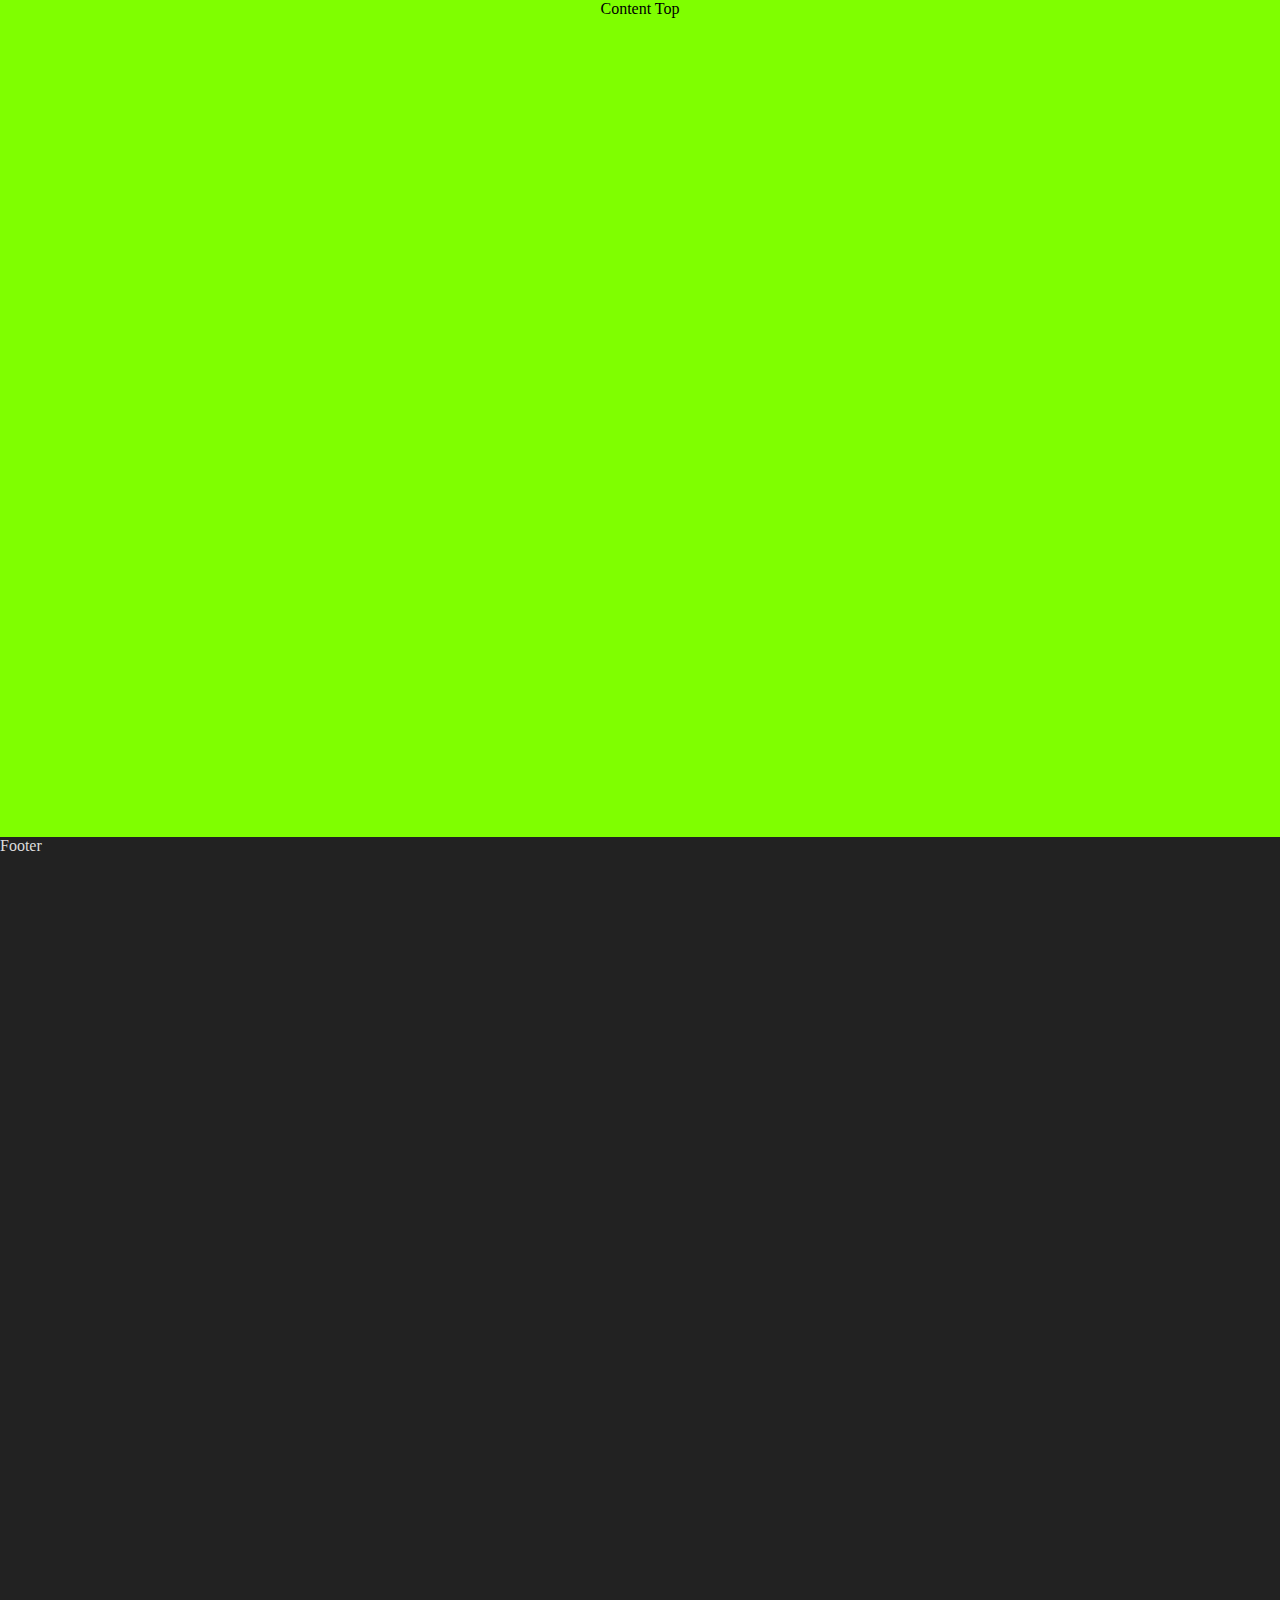
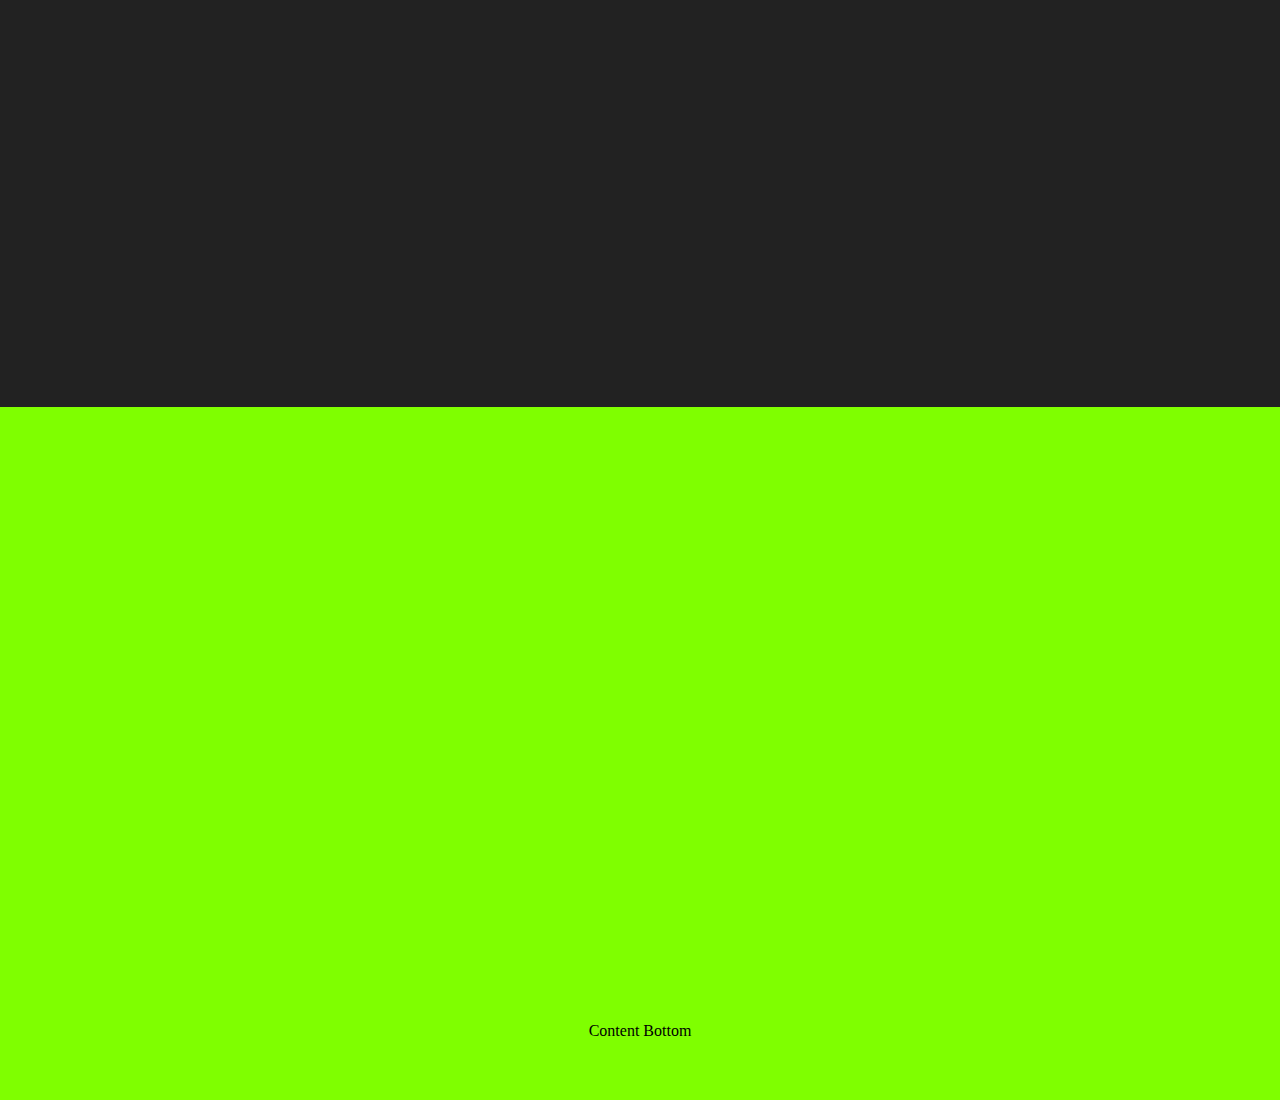
==== pages/botnav.html @ 0f482cdc "Added Chrome Bottom Test" ====
<!DOCTYPE html>
<html lang="en">
<head>
    <meta charset="UTF-8">
    <meta name="viewport" content="width=device-width, initial-scale=1.0">
    <meta http-equiv="X-UA-Compatible" content="ie=edge">
    <title>BotNav</title>

    <style>
        *{box-sizing: border-box;}
        html,body{margin: 0; padding:0}
        #content{
            background:chartreuse; color:black;
            display: flex;
            flex-direction: column;
            align-items: center;
            justify-content: space-between;
            height: 300vh; width: 100%;
            padding-bottom: 60px;
        }
        #footer{
            background: #222;color: #ddd;
            height: 130vh;
            display: flex; width: 100%;
            position: fixed;
            left: 0;
            bottom: calc(-130vh + 7vh);

        }
    </style>

</head>
<body>
    <footer id="footer">
        Footer
    </footer>
    <div id="content">
        <div>Content Top</div>
        <div>Content Bottom</div>
    </div>
</body>
</html>
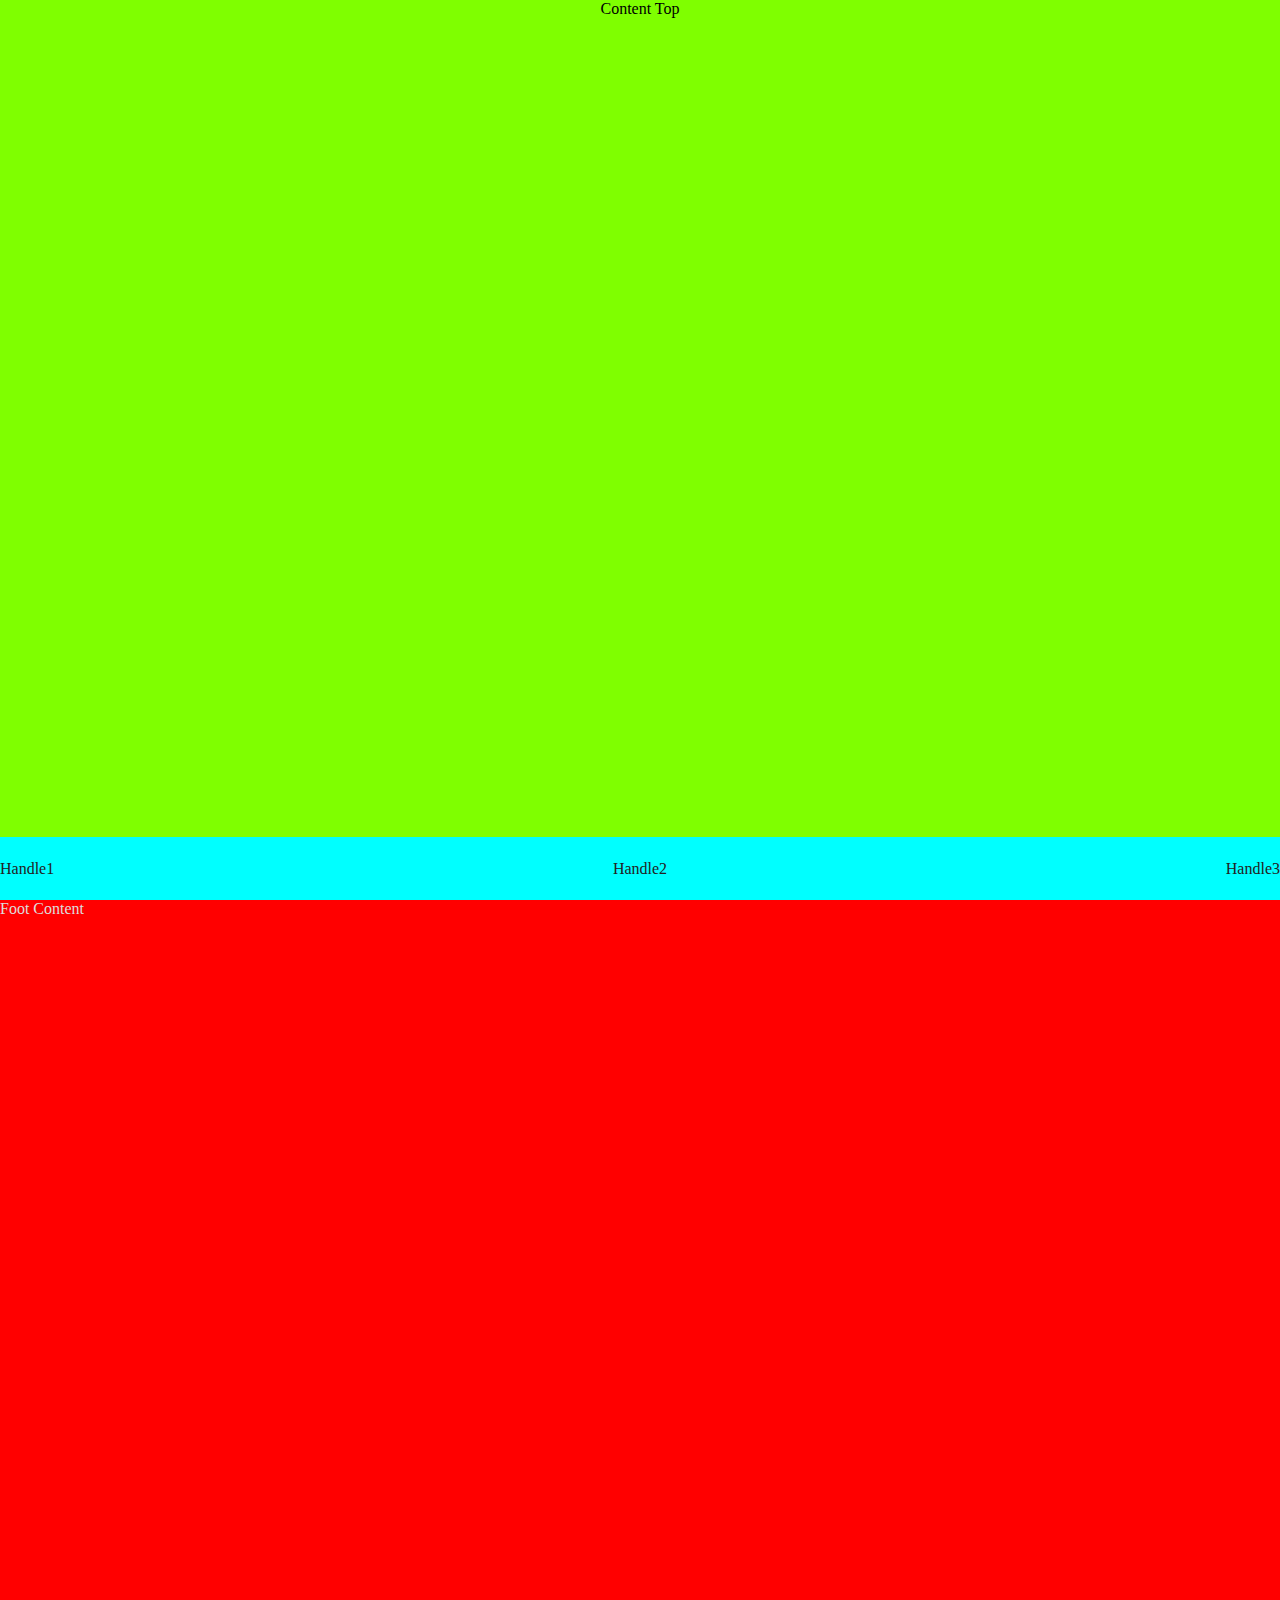
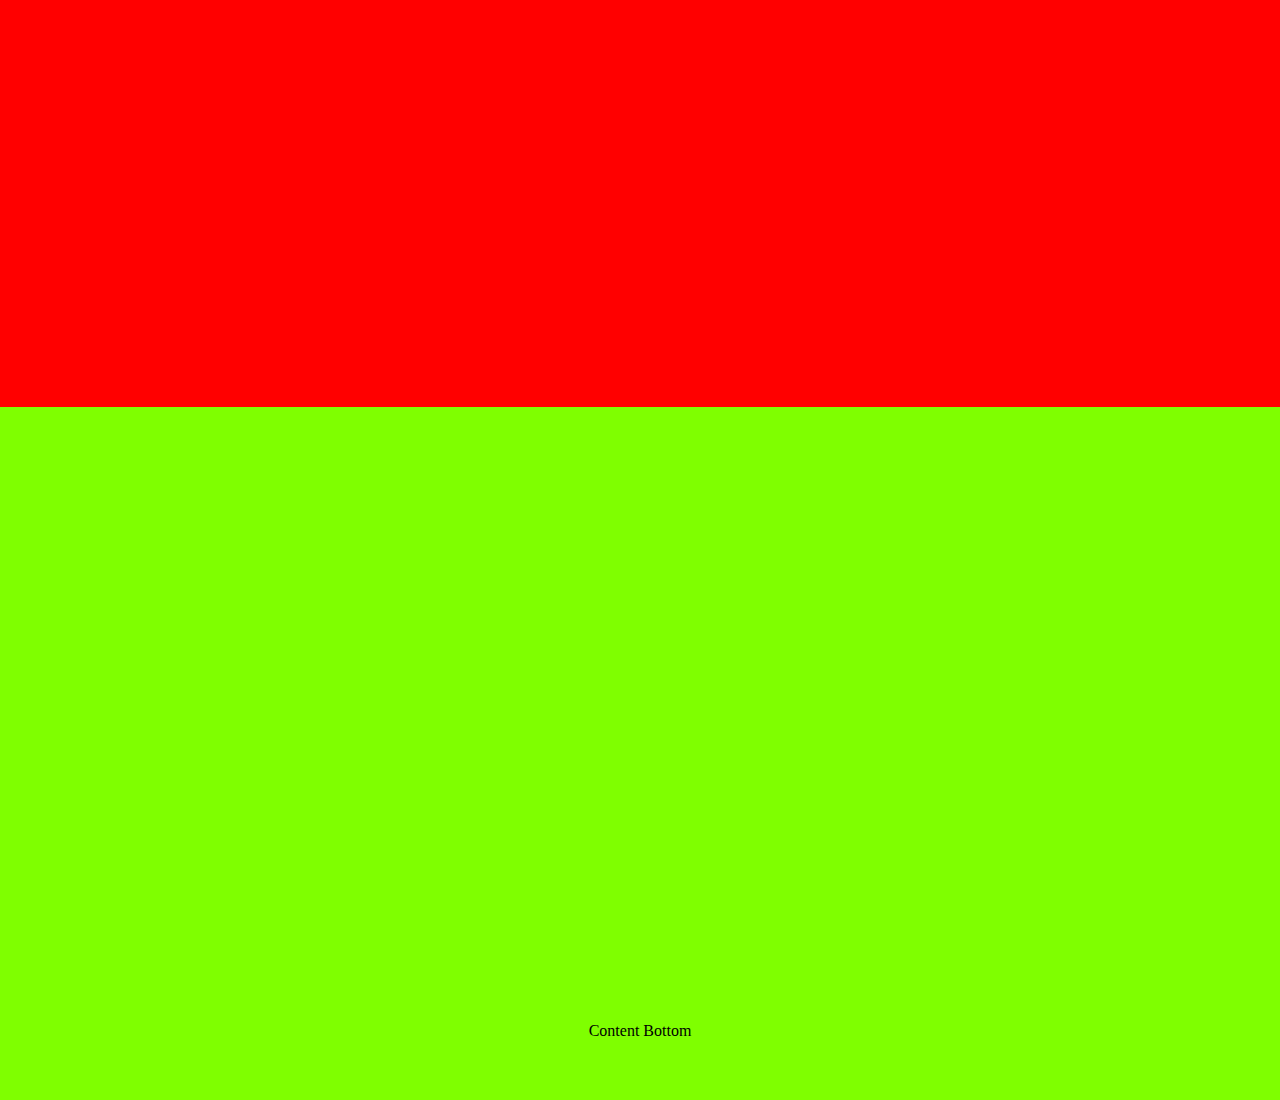
==== commit a7c87e88: "Added Chrome Bottom Drag" ====
--- a/pages/botnav.html
+++ b/pages/botnav.html
@@ -5,6 +5,9 @@
     <meta name="viewport" content="width=device-width, initial-scale=1.0">
     <meta http-equiv="X-UA-Compatible" content="ie=edge">
     <title>BotNav</title>
+
+    <script src="../js/jquery-3.4.1.min.js"></script>
+    <script src="../js/draggabilly-2.2.0.min.js"></script>
 
     <style>
         *{box-sizing: border-box;}
@@ -19,20 +22,86 @@
             padding-bottom: 60px;
         }
         #footer{
-            background: #222;color: #ddd;
+            background: #f00;color: #ddd;
             height: 130vh;
-            display: flex; width: 100%;
+            display: flex; width: 100%; flex-direction: column;
             position: fixed;
             left: 0;
             bottom: calc(-130vh + 7vh);
 
         }
+        .handle{
+            background: #0ff;
+            color:#222;
+            display: flex; flex-direction: row;
+            align-items: center; justify-content: space-between;
+            height: 7vh;
+            width: 100%;
+        }
     </style>
+    <script>
+        $(function(){
+            var dragFlag = 0;
+
+            var navPos = Math.round(0.93*$(window).height());
+            var dragUL = Math.round( 0.2*navPos );
+            var dragLL = Math.round( 0.8*navPos );
+
+            console.log(dragFlag);
+
+            var $draggable = $('.draggable').draggabilly({
+                axis: 'y', handle:'.handle'
+            });
+
+            var draggie = $('.draggable').data('draggabilly');
+
+            $draggable.on( 'dragEnd', function( event, pointer ) {
+                var dragPosY = Math.round(draggie.position.y);
+
+                console.log("DPY: "+dragPosY+"; NP: "+navPos+"; dUL: "+dragUL+"; dLL: "+dragLL);
+                
+                if(dragFlag === 0)
+                {
+                    if(dragPosY>dragLL){
+                        $draggable.draggabilly('setPosition',0,0.93*$(window).height());
+                        dragFlag = 0;
+                        $("#nav").css({"box-shadow":"#cf0 0 0"});
+                        console.log(dragPosY+"DPY > DLL"+dragLL+"; DF:"+dragFlag);
+                    }
+                    if(dragPosY<dragLL){
+                        $draggable.draggabilly('setPosition',0,0);
+                        dragFlag = 1;
+                        console.log(dragPosY+"DPY < DLL"+dragLL+"; DF:"+dragFlag);
+                    }
+                }
+                else if(dragFlag === 1)
+                {
+                    if(dragPosY>dragUL){
+                        $draggable.draggabilly('setPosition',0,0.93*$(window).height());
+                        dragFlag = 0;
+                        $("#nav").css({"box-shadow":"#cf0 0 0"});
+                        console.log(dragPosY+"DPY > DLL"+dragLL+"; DF:"+dragFlag);
+                    }
+                    if(dragPosY<dragUL){
+                        $draggable.draggabilly('setPosition',0,0);
+                        dragFlag = 1;
+                        console.log(dragPosY+"DPY < DLL"+dragLL+"; DF:"+dragFlag);
+                    }
+                }
+
+            });
+        });
+    </script>
 
 </head>
 <body>
-    <footer id="footer">
-        Footer
+    <footer id="footer" class="draggable">
+        <div class="handle">
+            <span>Handle1</span>
+            <span>Handle2</span>
+            <span>Handle3</span>
+        </div>
+        <div class="footContent">Foot Content</div>
     </footer>
     <div id="content">
         <div>Content Top</div>
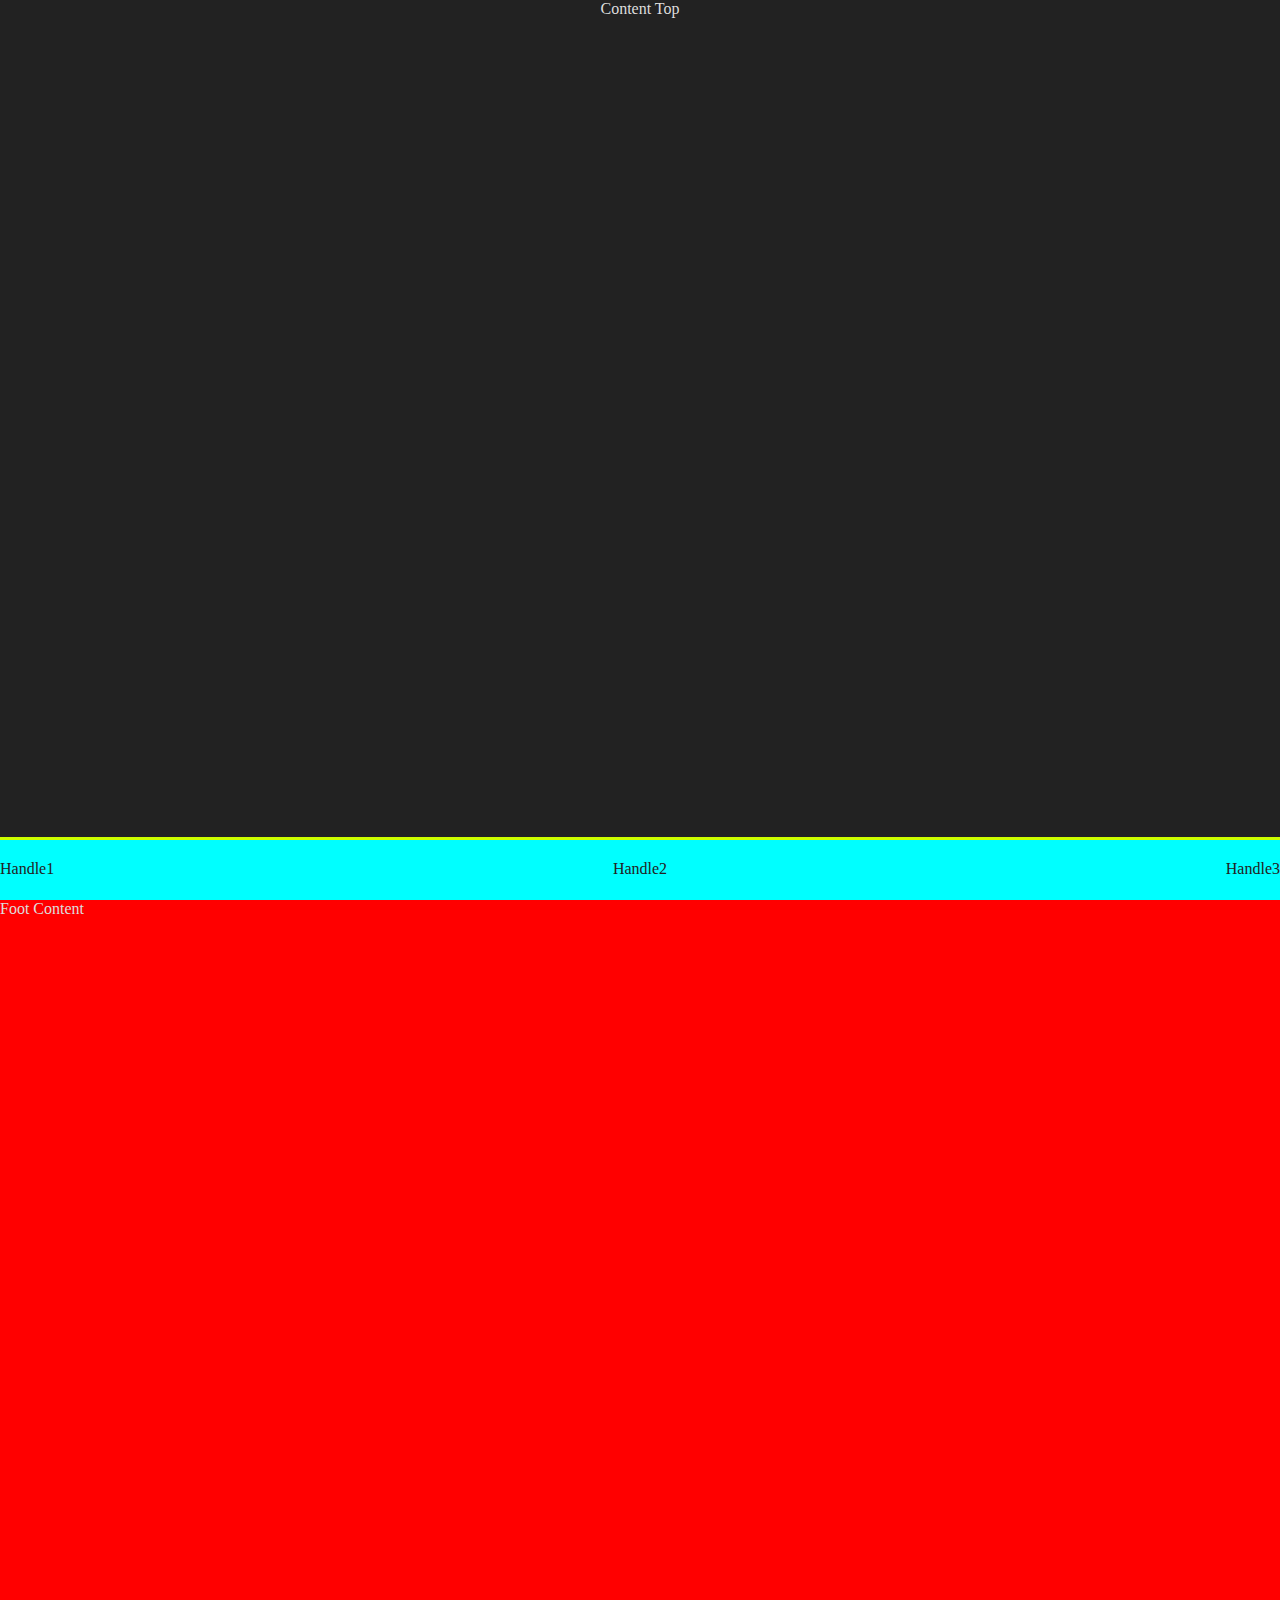
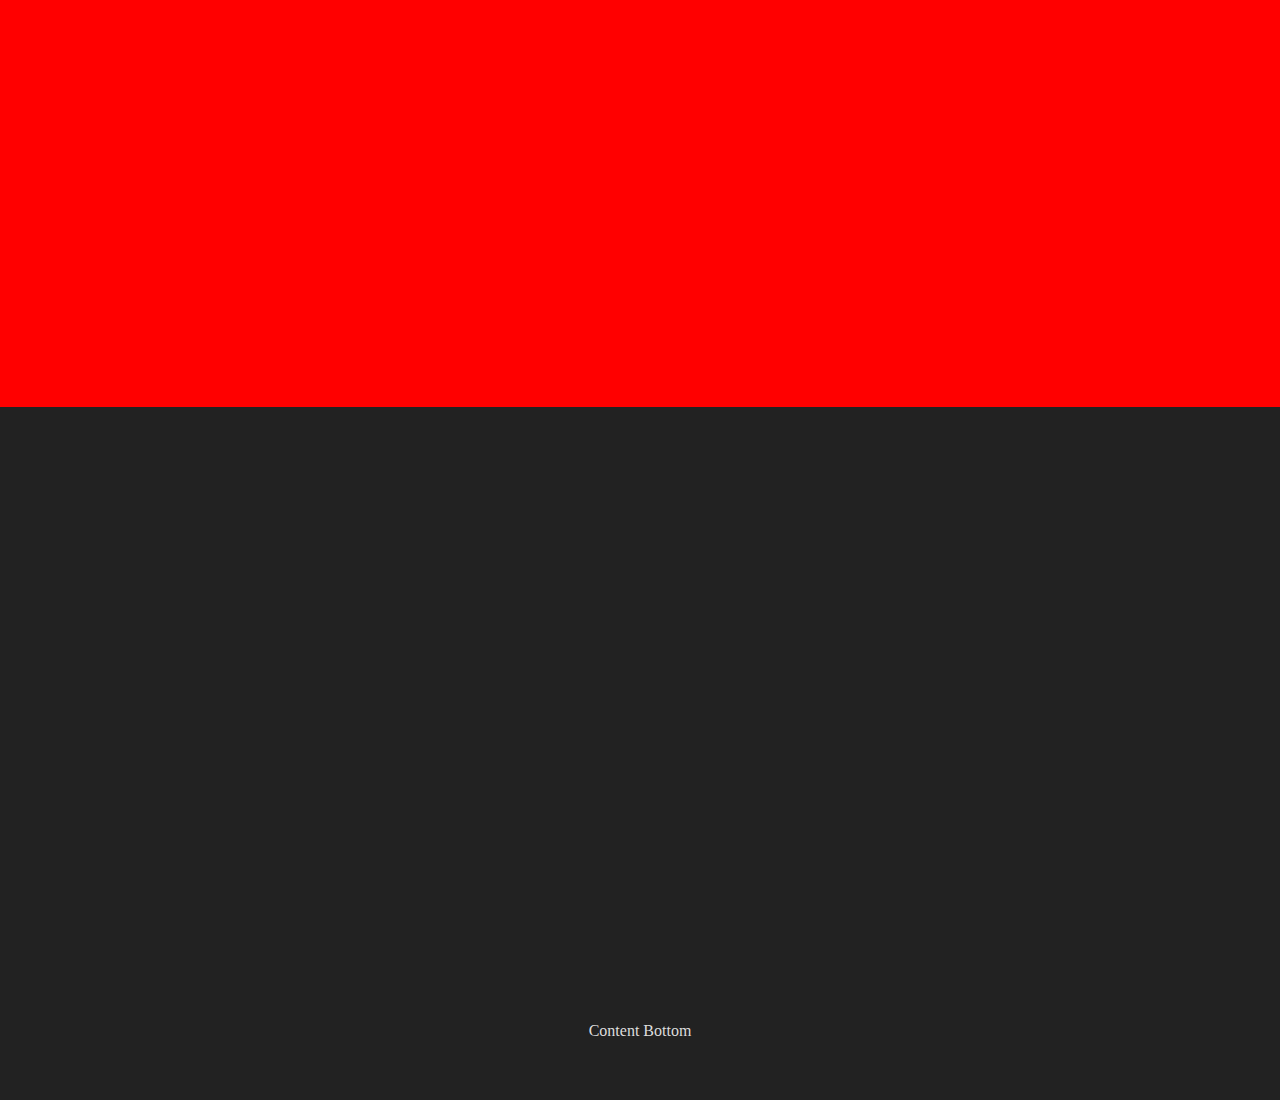
==== commit ca6f1325: "Added Chrome Bottom Drag" ====
--- a/pages/botnav.html
+++ b/pages/botnav.html
@@ -13,7 +13,7 @@
         *{box-sizing: border-box;}
         html,body{margin: 0; padding:0}
         #content{
-            background:chartreuse; color:black;
+            background:#222; color:#ddd;
             display: flex;
             flex-direction: column;
             align-items: center;
@@ -37,6 +37,7 @@
             align-items: center; justify-content: space-between;
             height: 7vh;
             width: 100%;
+            box-shadow: inset #cf0 0 3px;
         }
     </style>
     <script>
@@ -63,9 +64,8 @@
                 if(dragFlag === 0)
                 {
                     if(dragPosY>dragLL){
-                        $draggable.draggabilly('setPosition',0,0.93*$(window).height());
+                        $draggable.draggabilly('setPosition',0,navPos);
                         dragFlag = 0;
-                        $("#nav").css({"box-shadow":"#cf0 0 0"});
                         console.log(dragPosY+"DPY > DLL"+dragLL+"; DF:"+dragFlag);
                     }
                     if(dragPosY<dragLL){
@@ -77,9 +77,8 @@
                 else if(dragFlag === 1)
                 {
                     if(dragPosY>dragUL){
-                        $draggable.draggabilly('setPosition',0,0.93*$(window).height());
+                        $draggable.draggabilly('setPosition',0,navPos);
                         dragFlag = 0;
-                        $("#nav").css({"box-shadow":"#cf0 0 0"});
                         console.log(dragPosY+"DPY > DLL"+dragLL+"; DF:"+dragFlag);
                     }
                     if(dragPosY<dragUL){
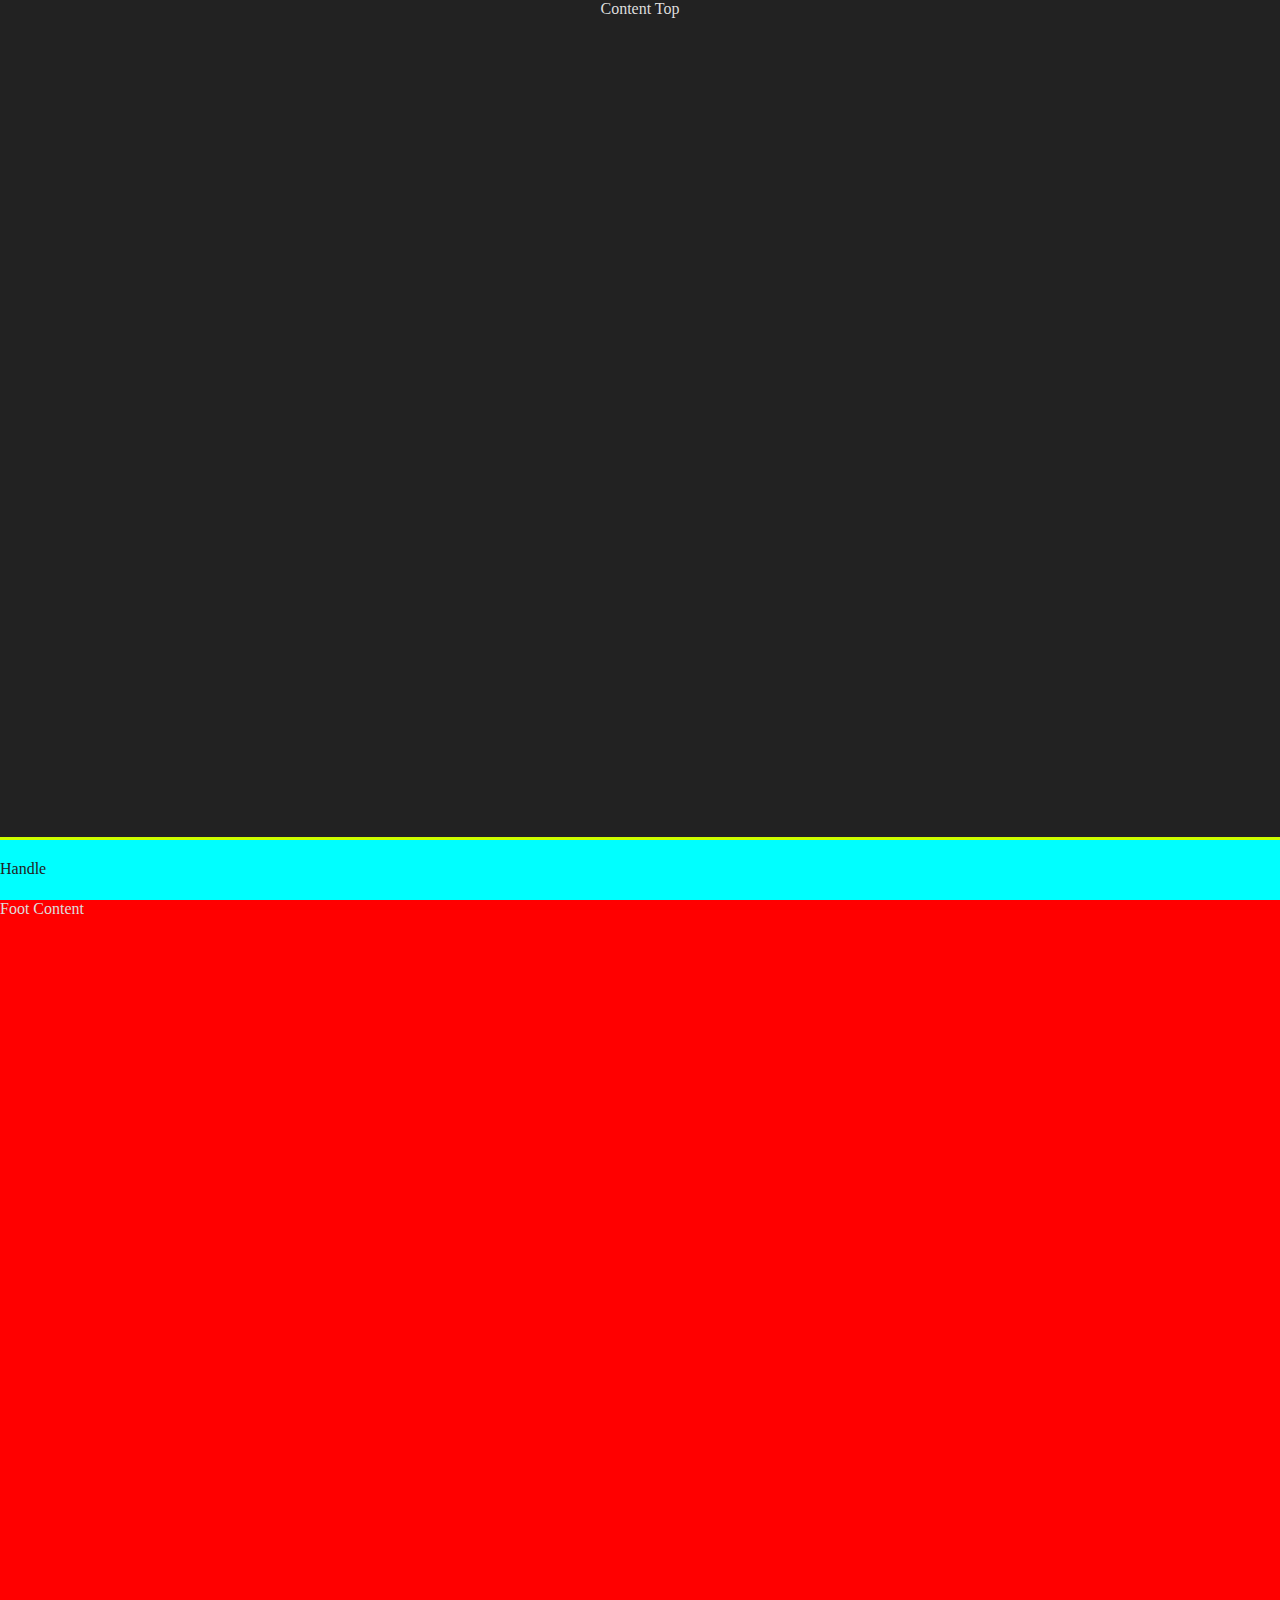
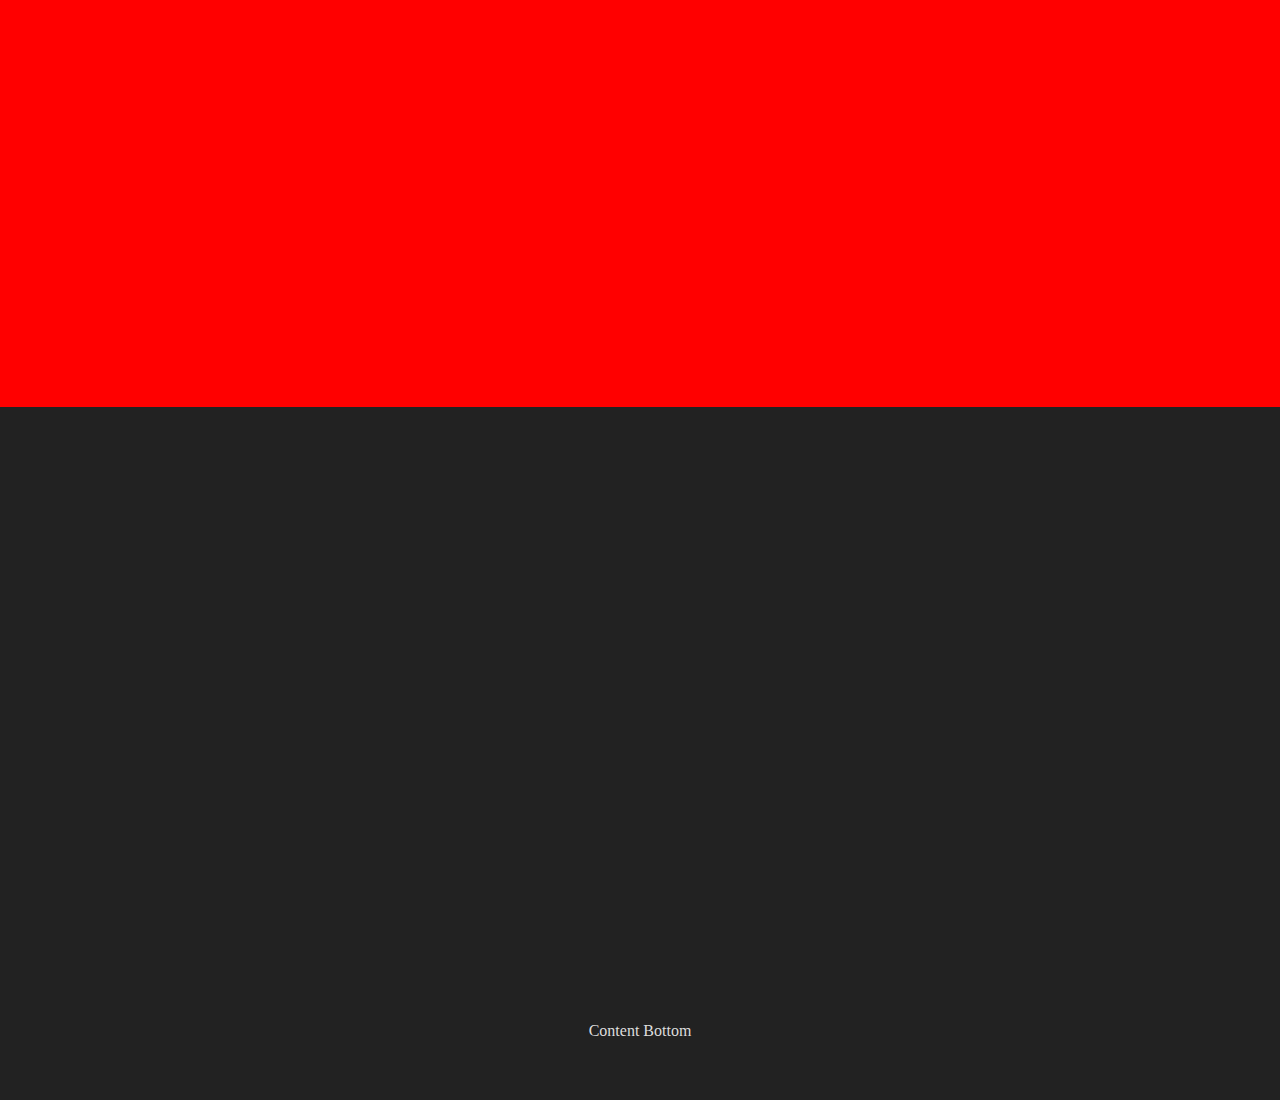
==== commit 26666e74: "innerHeight on Window Resize" ====
--- a/pages/botnav.html
+++ b/pages/botnav.html
@@ -10,101 +10,167 @@
     <script src="../js/draggabilly-2.2.0.min.js"></script>
 
     <style>
-        *{box-sizing: border-box;}
-        html,body{margin: 0; padding:0}
+        *{
+            box-sizing: border-box;
+        }
+        html,body{
+            margin: 0;
+            padding: 0
+        }
         #content{
-            background:#222; color:#ddd;
+            background: #222;
+            color: #ddd;
             display: flex;
             flex-direction: column;
             align-items: center;
             justify-content: space-between;
-            height: 300vh; width: 100%;
+            height: 300vh;
+            width: 100%;
             padding-bottom: 60px;
         }
         #footer{
-            background: #f00;color: #ddd;
+            background: #f00;
+            color: #ddd;
             height: 130vh;
-            display: flex; width: 100%; flex-direction: column;
+            display: flex;
+            width: 100%;
+            flex-direction: column;
             position: fixed;
             left: 0;
-            bottom: calc(-130vh + 7vh);
-
+            bottom: calc(-123vh);
         }
-        .handle{
+        #handle{
             background: #0ff;
-            color:#222;
-            display: flex; flex-direction: row;
-            align-items: center; justify-content: space-between;
+            color: #222;
+            display: flex;
+            flex-direction: row;
+            align-items: center;
+            justify-content: space-between;
             height: 7vh;
             width: 100%;
             box-shadow: inset #cf0 0 3px;
         }
     </style>
     <script>
-        $(function(){
+        $(function () {
+            var vpH = Math.round( window.innerHeight );
             var dragFlag = 0;
+            var navH = Math.round( $("#handle").outerHeight() );
+            var navPos = vpH - navH;
+            var dragLL = Math.round(vpH * 0.8);
+            var dragUL = Math.round(vpH * 0.2);
 
-            var navPos = Math.round(0.93*$(window).height());
-            var dragUL = Math.round( 0.2*navPos );
-            var dragLL = Math.round( 0.8*navPos );
+            var $draggable = $('#footer').draggabilly({
+                axis: 'y', handle: '#handle'
+            });
+            var draggie = $('#footer').data('draggabilly');
 
-            console.log(dragFlag);
+            $(window).on('resize', function(){
+                vpH = Math.round( window.innerHeight );
+                navH = Math.round( $("#handle").outerHeight() );
+                navPos = vpH - navH;
+                $draggable.draggabilly('setPosition', 0, navPos);
+            });
+
+            $draggable.on('dragEnd', function (event, pointer) {
+                var dragPosY = Math.round(draggie.position.y);
+
+                if (dragFlag === 0) {
+                    if (dragPosY > dragLL) {
+                        $draggable.draggabilly('setPosition', 0, navPos);
+                        dragFlag = 0;
+                    }
+                    if (dragPosY < dragLL) {
+                        $draggable.draggabilly('setPosition', 0, 0);
+                        dragFlag = 1;
+                    }
+                } else if (dragFlag === 1) {
+                    if (dragPosY > dragUL) {
+                        $draggable.draggabilly('setPosition', 0, navPos);
+                        dragFlag = 0;
+                    }
+                    if (dragPosY < dragUL) {
+                        $draggable.draggabilly('setPosition', 0, 0);
+                        dragFlag = 1;
+                    }
+                }
+
+                $("#handle").text(vpH+"|"+navH+"|"+dragUL+"|"+dragLL+"|"+dragFlag);
+            });
+        });
+
+            /*
+            var vhO = Math.round( window.innerHeight );
+            var vhN = vhO;
+            var vhD = 0;
+            var navH = Math.round( $(".handle").outerHeight() );
+            var navPos = vhN - navH;
+            var dragFlag = 0;
+            console.log(navPos+"|"+vhN+"|"+navH);
 
             var $draggable = $('.draggable').draggabilly({
-                axis: 'y', handle:'.handle'
+                axis: 'y', handle: '.handle'
+            });
+            var draggie = $('.draggable').data('draggabilly');
+
+            $(window).on('resize', function(){
+                vhN = Math.round(window.innerHeight);
+                vhD = vhN - vhO;
+                navPos = navPos + vhD;
             });
 
-            var draggie = $('.draggable').data('draggabilly');
-
-            $draggable.on( 'dragEnd', function( event, pointer ) {
+            /*function setDragPos(X, Y) {
+                $draggable.draggabilly('setPosition', X, Y);
+            }*//*
+            
+            var dragLL = vhN * 0.8; var dragUL = vhN * 0.2;
+            $draggable.on('dragEnd', function (event, pointer) {
                 var dragPosY = Math.round(draggie.position.y);
 
-                console.log("DPY: "+dragPosY+"; NP: "+navPos+"; dUL: "+dragUL+"; dLL: "+dragLL);
-                
-                if(dragFlag === 0)
-                {
-                    if(dragPosY>dragLL){
-                        $draggable.draggabilly('setPosition',0,navPos);
+                $(".handle").text(  "NP: "+navPos
+                                    +"; vhO: "+vhO
+                                    +"; vhN: "+vhN
+                                    +"; vhD: "+vhD
+                                    +"; DF: "+dragFlag
+                                    );
+
+                if (dragFlag === 0) {
+                    if (dragPosY > dragLL) {
+                        $draggable.draggabilly('setPosition', 0, navPos);
                         dragFlag = 0;
-                        console.log(dragPosY+"DPY > DLL"+dragLL+"; DF:"+dragFlag);
                     }
-                    if(dragPosY<dragLL){
-                        $draggable.draggabilly('setPosition',0,0);
+                    if (dragPosY < dragLL) {
+                        $draggable.draggabilly('setPosition', 0, 0);
                         dragFlag = 1;
-                        console.log(dragPosY+"DPY < DLL"+dragLL+"; DF:"+dragFlag);
                     }
-                }
-                else if(dragFlag === 1)
-                {
-                    if(dragPosY>dragUL){
-                        $draggable.draggabilly('setPosition',0,navPos);
+                } else if (dragFlag === 1) {
+                    if (dragPosY > dragUL) {
+                        $draggable.draggabilly('setPosition', 0, navPos);
                         dragFlag = 0;
-                        console.log(dragPosY+"DPY > DLL"+dragLL+"; DF:"+dragFlag);
                     }
-                    if(dragPosY<dragUL){
-                        $draggable.draggabilly('setPosition',0,0);
+                    if (dragPosY < dragUL) {
+                        $draggable.draggabilly('setPosition', 0, 0);
                         dragFlag = 1;
-                        console.log(dragPosY+"DPY < DLL"+dragLL+"; DF:"+dragFlag);
                     }
                 }
 
             });
-        });
+        });*/
     </script>
 
 </head>
+
 <body>
     <footer id="footer" class="draggable">
-        <div class="handle">
-            <span>Handle1</span>
-            <span>Handle2</span>
-            <span>Handle3</span>
+        <div id="handle">
+            Handle
         </div>
-        <div class="footContent">Foot Content</div>
+        <div id="footContent">Foot Content</div>
     </footer>
     <div id="content">
         <div>Content Top</div>
         <div>Content Bottom</div>
     </div>
 </body>
-</html>+
+</html>
